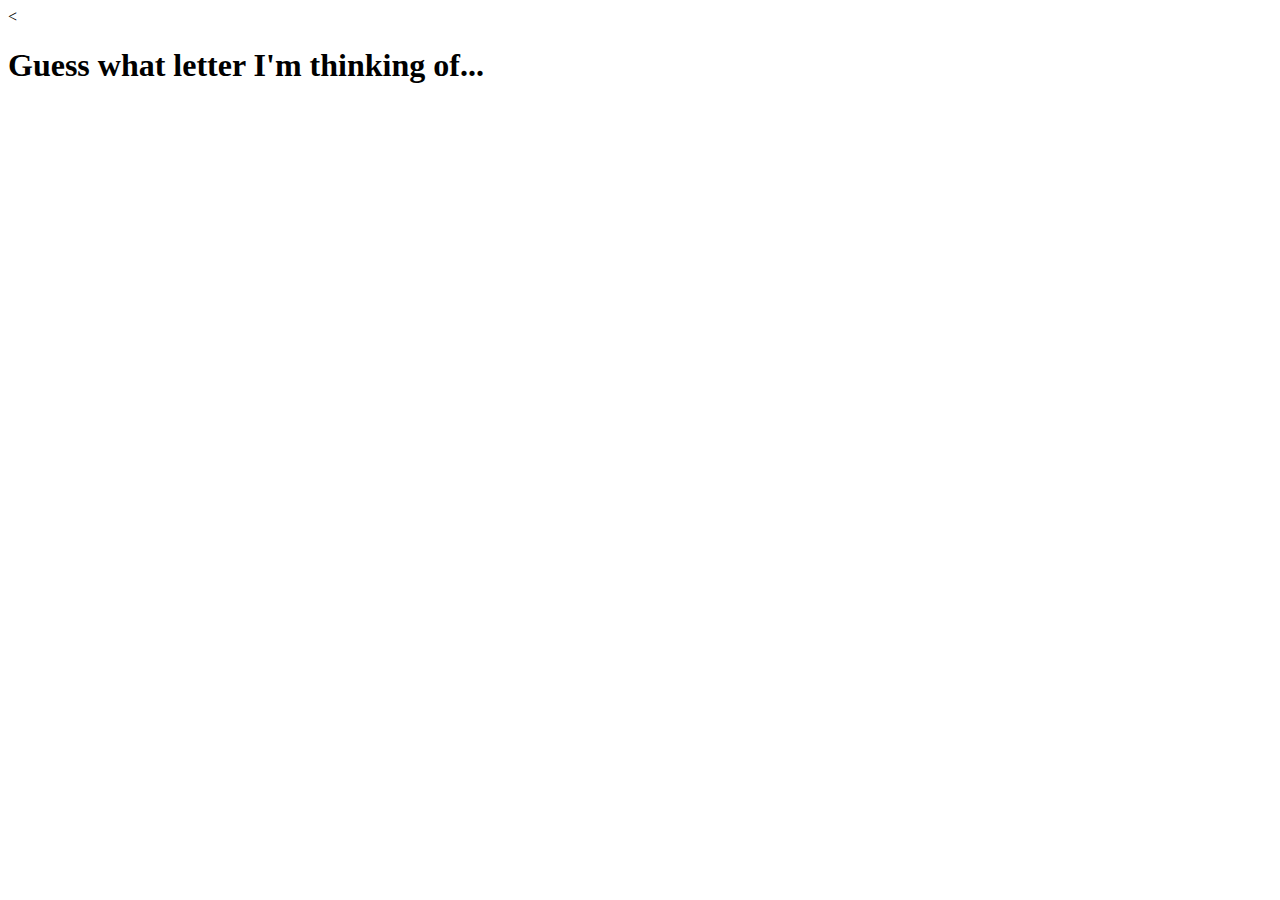
==== index.html @ 01ce7428 "final" ====
<<!DOCTYPE html>
<html lang="en">
<head>
	<meta charset="UTF-8">
	<title>Psychic Game</title>
</head>
<body>

<div id="game">
	<h1>Guess what letter I'm thinking of...</h1>
</div>

	<script type="text/javascript">

//letter options for computer choice
	var options = ["a", "b", "c", "d", "e", "f", "g", "h", "i", "j", "k", "l", "m", "n", "o", "p", "q", "r", "s", "t", "u", "v", "w", "x", "y", "z"]

	var wins = 0;
	var losses = 0;
	var guesses = 10;
	var newComputerGuess = null;
	var userGuesses = [];

//computer selects a random letter...and a new letter after each game
	var computerGuess = options[Math.floor(Math.random()*options.length)];
	console.log(computerGuess);

	var updateComputerGuess = function() {
 		this.newComputerGuess = this.options[Math.floor(Math.random() * this.options.length)];
 		console.log(newComputerGuess);
	};

//user guesses a letter and their guesses are displayed in a list
	document.onkeyup = function() {
		var userGuess = String.fromCharCode(event.keyCode).toLowerCase();
		userGuesses.push(" " + userGuess);
		console.log(userGuess);

//reset # of guesses and list of guesses after user wins or loses
	var reset = function() {
		guesses = 10;
		userGuesses = [];
	};

//compare user guess to computer's selection and trigger stat changes
	if (userGuess == computerGuess || userGuess == newComputerGuess) {
		wins++;
		reset();
		updateComputerGuess();
		alert("You must be psychic! Let's see if you can do it again...");
	 } else {
  		guesses--;
  		};

  	if (guesses < 1) {
  		losses++;
  		reset();
  		updateComputerGuess();
  		alert("Your psychic ability is a little rusty... Better luck next time!");
  	}

//display results to user
  	var html = "<h1>Guess what letter I'm thinking of..." + 
		"<p>Wins: " + wins + "</p>" + 
		"<p>Losses: " + losses + "</p>" +
		"<p>Guesses Left: " + guesses + "</p>" +
		"<p>Your Guesses: " + userGuesses + "</p>";

	document.querySelector('#game').innerHTML = html; 
  	};

	</script>
</body>
</html>
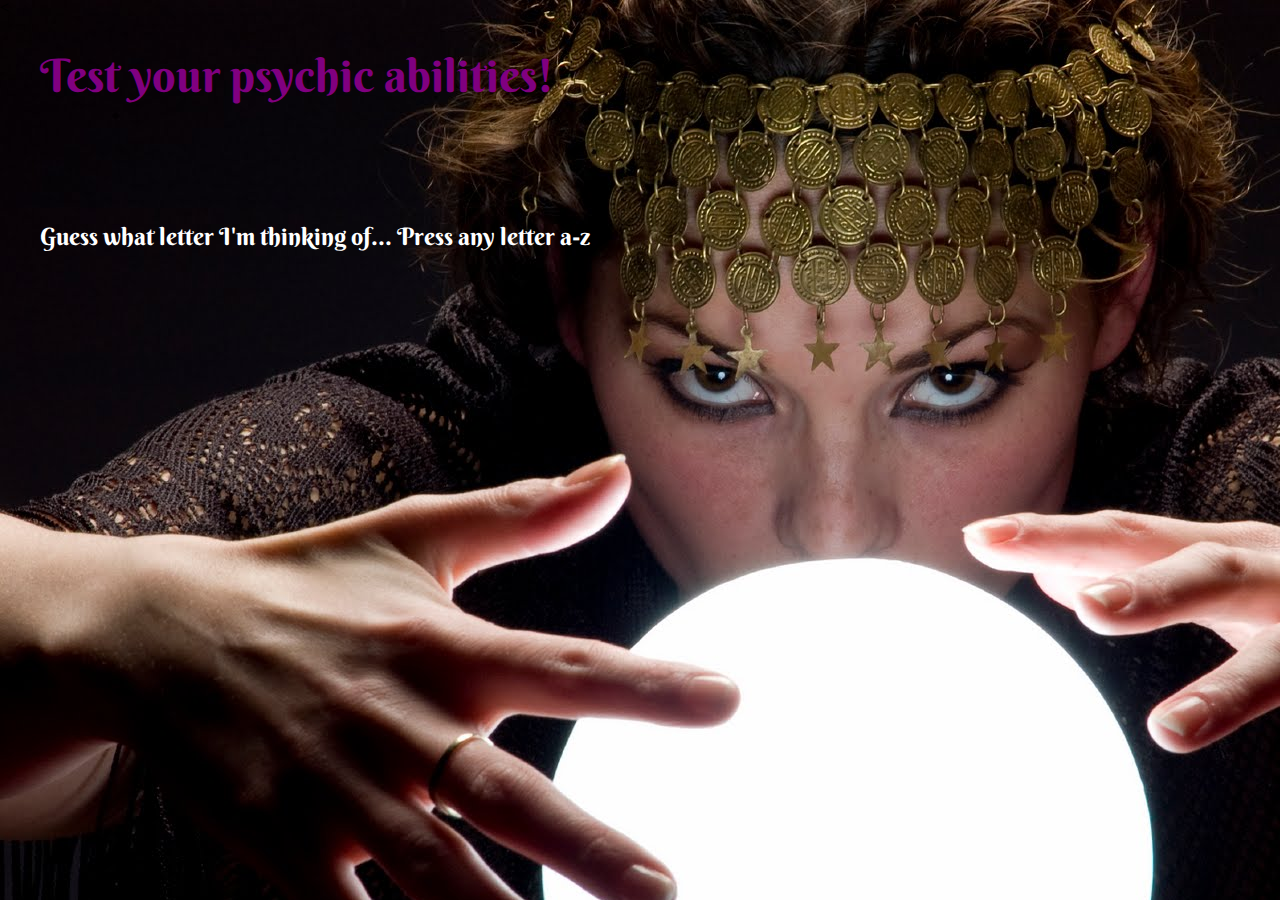
==== commit 3d6fc7fa: "adding style" ====
--- a/index.html
+++ b/index.html
@@ -3,72 +3,29 @@
 <head>
 	<meta charset="UTF-8">
 	<title>Psychic Game</title>
+	<script src=assets/javascript/game.js></script>
+	<link rel="stylesheet" type="text/css" href="assets/css/style.css">
+	<link rel="stylesheet" type="text/css" href="assets/css/reset.css">
+	<link href="https://fonts.googleapis.com/css?family=Berkshire+Swash" rel="stylesheet">
+
 </head>
 <body>
 
+	<audio autoplay>
+  		<source src="assets/music/Silk Road.mp3" type="audio/mpeg">
+		Your browser does not support the audio element.
+	</audio>
+
 <div id="game">
-	<h1>Guess what letter I'm thinking of...</h1>
+
+	<h1 class="heading">Test your psychic abilities!</h1>
+
+	<br>
+	<br>
+
+	<h2 class="directions">Guess what letter I'm thinking of... Press any letter a-z</h2>
+
 </div>
 
-	<script type="text/javascript">
-
-//letter options for computer choice
-	var options = ["a", "b", "c", "d", "e", "f", "g", "h", "i", "j", "k", "l", "m", "n", "o", "p", "q", "r", "s", "t", "u", "v", "w", "x", "y", "z"]
-
-	var wins = 0;
-	var losses = 0;
-	var guesses = 10;
-	var newComputerGuess = null;
-	var userGuesses = [];
-
-//computer selects a random letter...and a new letter after each game
-	var computerGuess = options[Math.floor(Math.random()*options.length)];
-	console.log(computerGuess);
-
-	var updateComputerGuess = function() {
- 		this.newComputerGuess = this.options[Math.floor(Math.random() * this.options.length)];
- 		console.log(newComputerGuess);
-	};
-
-//user guesses a letter and their guesses are displayed in a list
-	document.onkeyup = function() {
-		var userGuess = String.fromCharCode(event.keyCode).toLowerCase();
-		userGuesses.push(" " + userGuess);
-		console.log(userGuess);
-
-//reset # of guesses and list of guesses after user wins or loses
-	var reset = function() {
-		guesses = 10;
-		userGuesses = [];
-	};
-
-//compare user guess to computer's selection and trigger stat changes
-	if (userGuess == computerGuess || userGuess == newComputerGuess) {
-		wins++;
-		reset();
-		updateComputerGuess();
-		alert("You must be psychic! Let's see if you can do it again...");
-	 } else {
-  		guesses--;
-  		};
-
-  	if (guesses < 1) {
-  		losses++;
-  		reset();
-  		updateComputerGuess();
-  		alert("Your psychic ability is a little rusty... Better luck next time!");
-  	}
-
-//display results to user
-  	var html = "<h1>Guess what letter I'm thinking of..." + 
-		"<p>Wins: " + wins + "</p>" + 
-		"<p>Losses: " + losses + "</p>" +
-		"<p>Guesses Left: " + guesses + "</p>" +
-		"<p>Your Guesses: " + userGuesses + "</p>";
-
-	document.querySelector('#game').innerHTML = html; 
-  	};
-
-	</script>
 </body>
 </html>--- a/assets/css/style.css
+++ b/assets/css/style.css
@@ -0,0 +1,26 @@
+body {
+	background-image: url(../images/Crystal-ball.jpg);
+}
+
+.heading {
+	color: purple;
+	font-size: 46px;
+	font-family: 'Berkshire Swash', cursive;
+	margin: 20px;
+	padding-top: 20px;
+}
+
+.directions {
+	color: white;
+	font-family: 'Berkshire Swash', cursive;
+	font-size: 24px;
+	margin: 20px;
+}
+
+#game {
+	color: purple;
+	font-family: 'Berkshire Swash', cursive;
+	margin: 20px;
+	font-size: 24px;
+	line-height: 40px;
+}